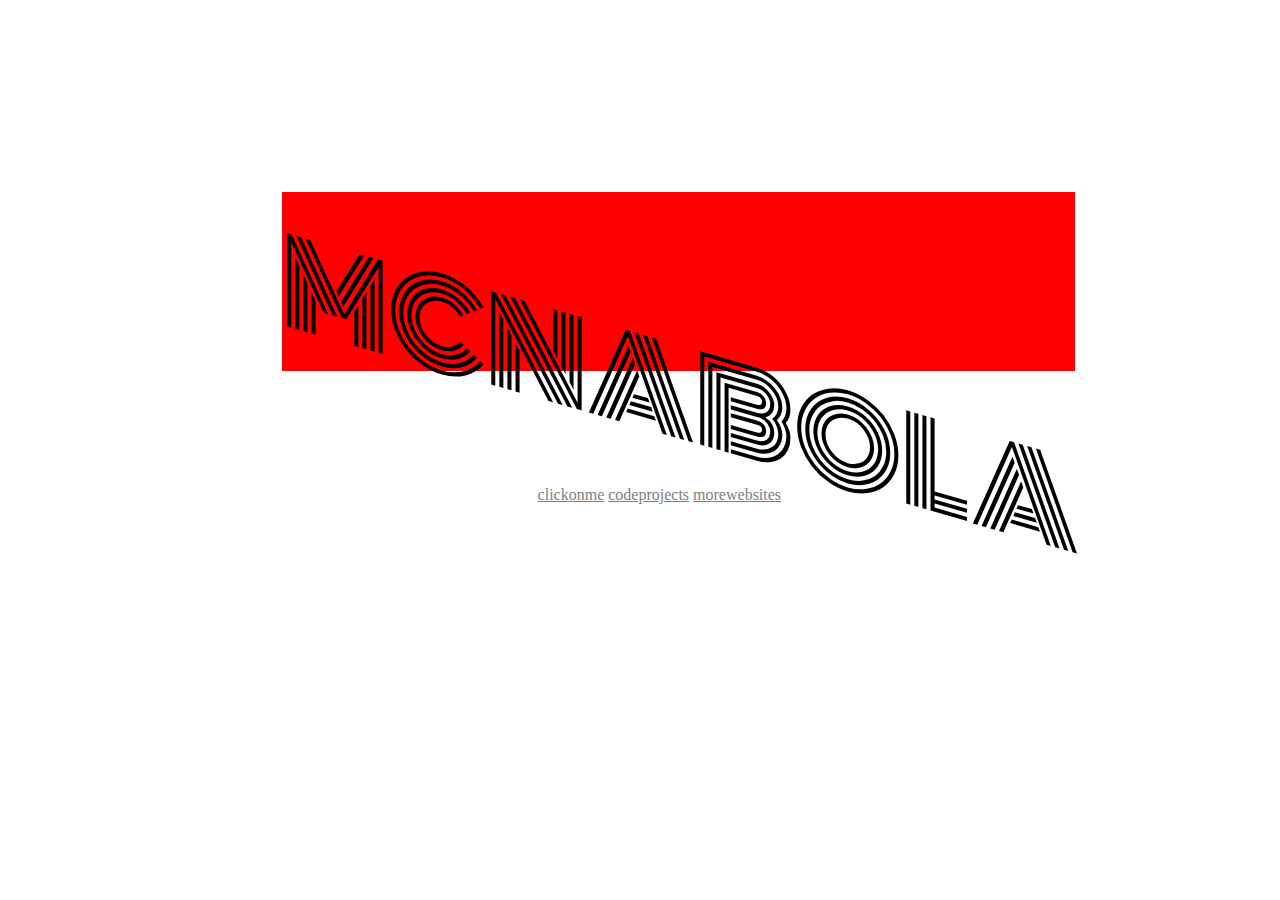
==== brutalist_landingv2.html @ ab1a0a99 "create brutalist landing page" ====
<!DOCTYPE html>
<html>
<head>
<link href="https://fonts.googleapis.com/css?family=Monoton" rel="stylesheet"> 
<style> 
html, body {
  /*  height: 100%; */
	width: 100%;
	margin: 0;
	padding: 0;
}

div.middle {
    background-color: red;
    margin-top: 15%; 
	margin-right: 16%;
	margin-left: 22%;

}

/*
div.a{
    margin-top: 12%;
	margin-left: 10%;
	 	
}
*/

div.b {
    
	width: 0%;
    height: 7%;
	
    background-color: yellow;
    -ms-transform: skewY(16deg); /* IE 9 */
    -webkit-transform: skewY(16deg); /* Safari 3-8 */
    transform: skewY(16deg);   

}

p{
    /*font-size: 800%; */
    font-size: 9vw;
	color: black;
	font-family: 'Monoton', cursive;

} 
div.link{
    margin-left:42%;
}
a {
    color:gray;
	
}


a:hover { text-shadow: 0 0 5px #ff0000; }


</style>
</head>
<body>

</style>
</head>
<body>
<div class="middle">

<!-- <div class="a"> -->
<div class="b"><p> MCNABOLA<p></div>
<!-- </div> -->

</div>

<div class = "link">
<a href="http://www.google.com">clickonme</a>
<a href="http://www.google.com.au">codeprojects</a>
<a href="http://www.google.ie">morewebsites</a>
</div>
</body>
</html>
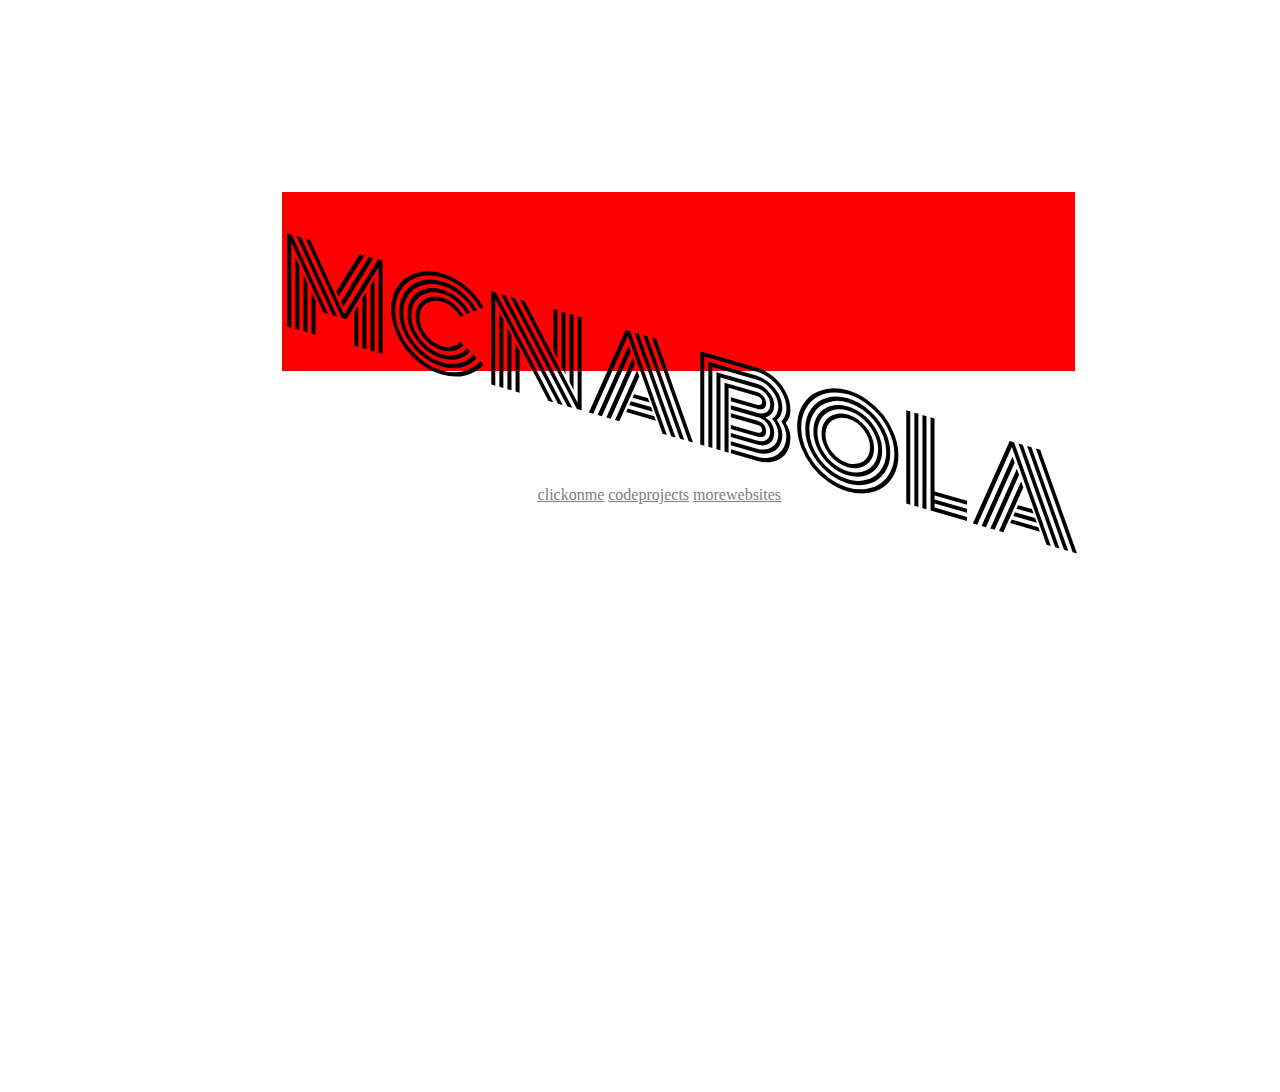
==== commit 780bcd8d: "Update brutalist_landingv2.html" ====
--- a/brutalist_landingv2.html
+++ b/brutalist_landingv2.html
@@ -4,7 +4,7 @@
 <link href="https://fonts.googleapis.com/css?family=Monoton" rel="stylesheet"> 
 <style> 
 html, body {
-  /*  height: 100%; */
+       height: 100%; 
 	width: 100%;
 	margin: 0;
 	padding: 0;
@@ -61,9 +61,6 @@
 </head>
 <body>
 
-</style>
-</head>
-<body>
 <div class="middle">
 
 <!-- <div class="a"> -->
